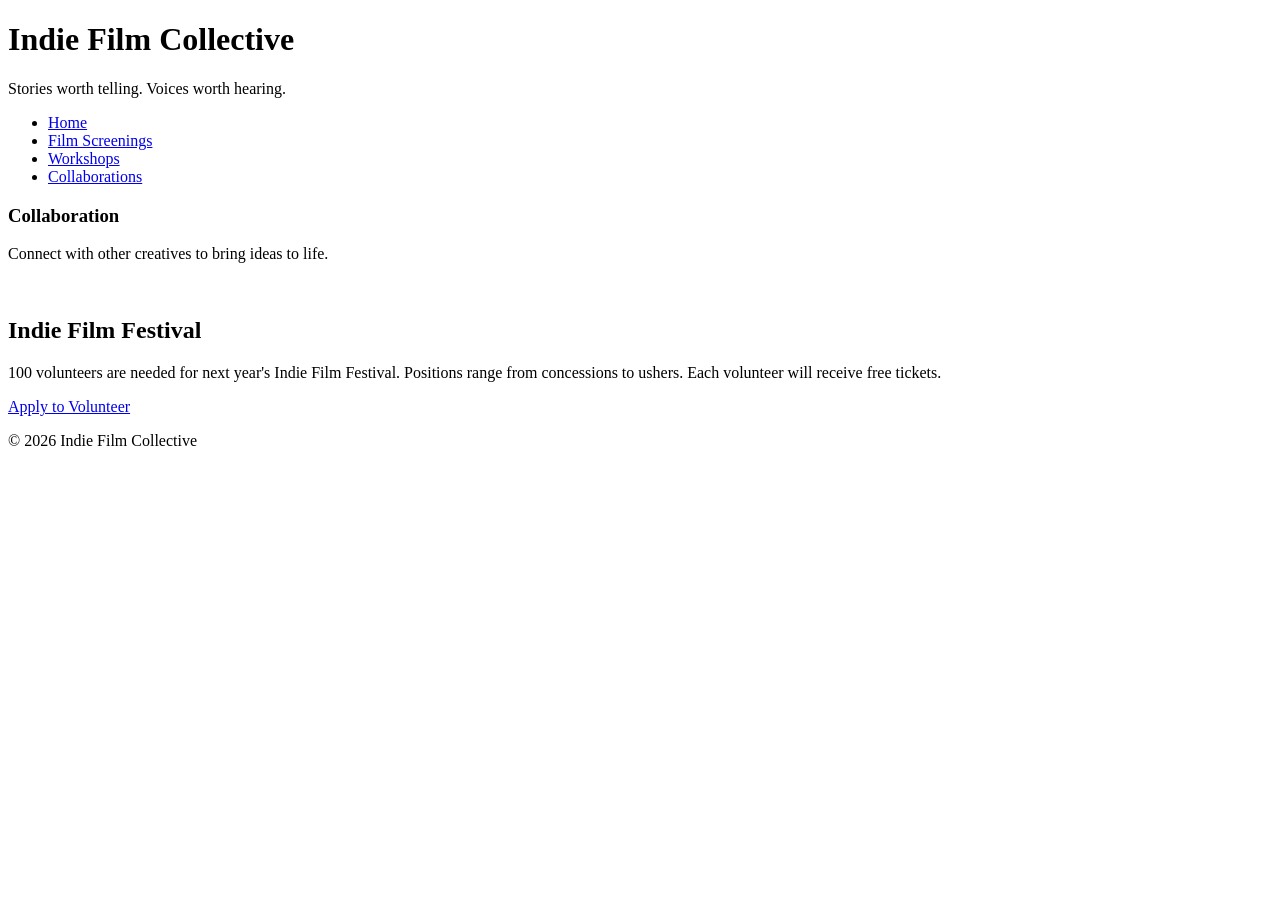
==== collaborations.html @ 686dcb12 "added multiple pages" ====
<!DOCTYPE html>
<html lang="en">
<head>
    <meta charset="UTF-8">
    <meta name="viewport" content="width=device-width, initial-scale=1.0">
    <title>Document</title>
    <link rel="stylesheet" href="styles.css">
</head>
<body>
<header>
    <h1>Indie Film Collective</h1>
    <p>Stories worth telling. Voices worth hearing.</p>
</header>
<nav>
    <ul>
        <li><a href="index.html">Home</a></li>
        <li><a href="screenings.html">Film Screenings</a></li>
        <li><a href="workshops.html">Workshops</a></li>
        <li><a href="collaborations.html">Collaborations</a></li>
    </ul>
</nav>
<main>
<section id="collaborations">
    <h3>Collaboration</h3>
    <p>Connect with other creatives to bring ideas to life.</p>
    <img src="images/collaboration.jpg" width="500" alt="">
</section>
</main>
<aside>
    <h2>Indie Film Festival</h2>
    <p>100 volunteers are needed for next year's Indie Film Festival. Positions range from concessions to ushers. Each volunteer will receive free tickets.</p>
    <a href="#">Apply to Volunteer</a>
</aside>
<footer>
    <p>&copy; 2026 Indie Film Collective</p>
</footer>
</body>
</html>
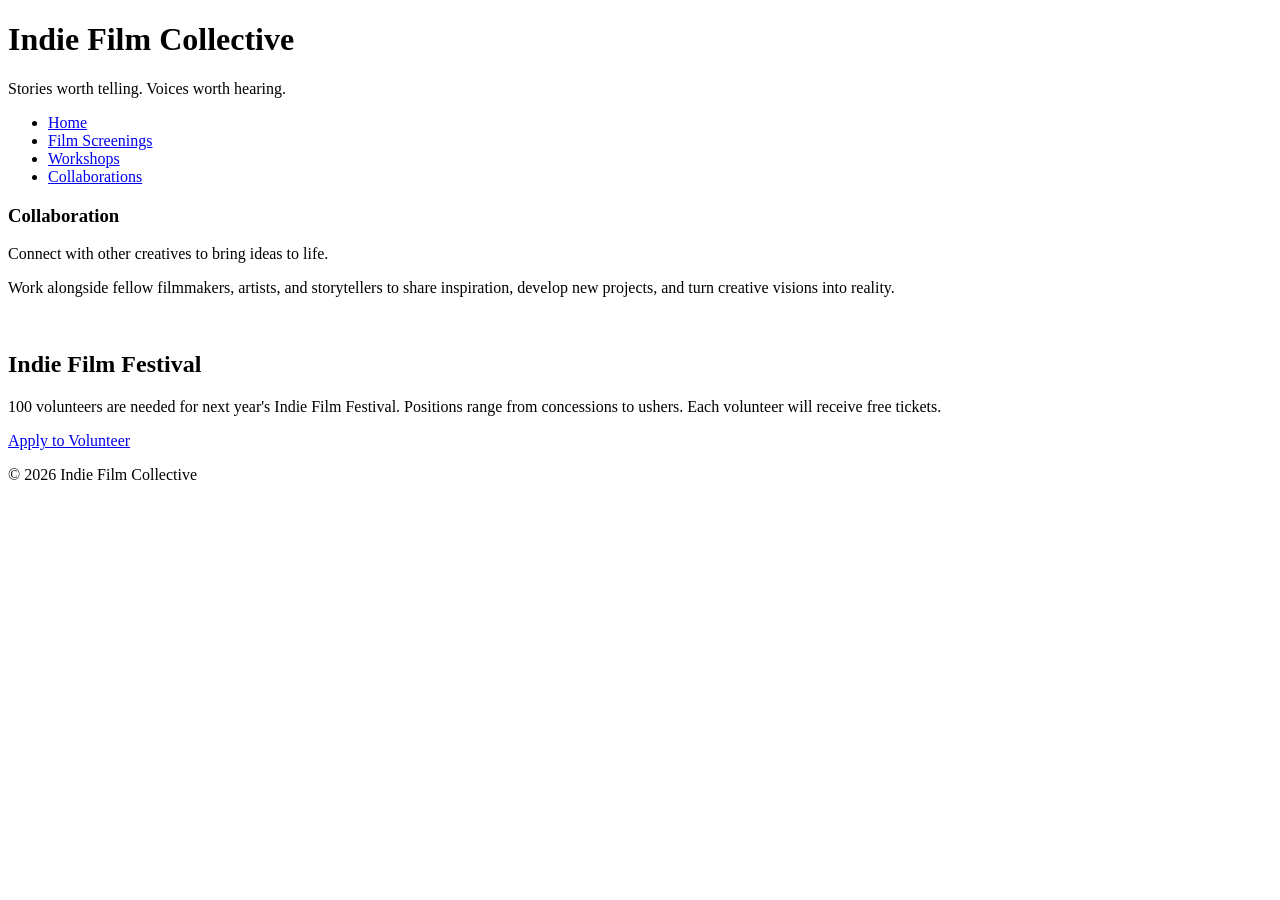
==== commit af25c956: "added additional elements" ====
--- a/collaborations.html
+++ b/collaborations.html
@@ -23,6 +23,7 @@
 <section id="collaborations">
     <h3>Collaboration</h3>
     <p>Connect with other creatives to bring ideas to life.</p>
+    <p>Work alongside fellow filmmakers, artists, and storytellers to share inspiration, develop new projects, and turn creative visions into reality.</p>
     <img src="images/collaboration.jpg" width="500" alt="">
 </section>
 </main>
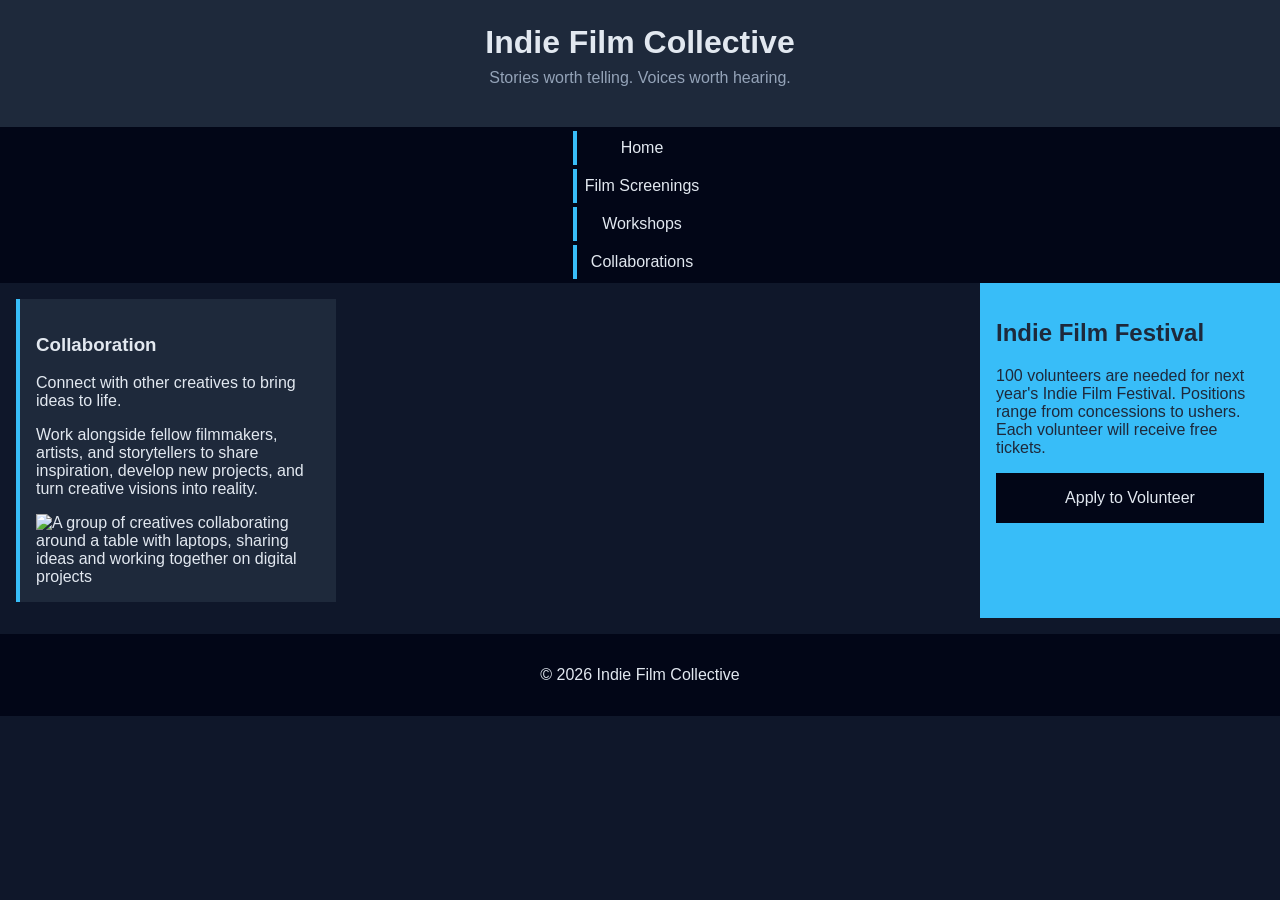
==== commit 0a84576a: "media query and alt texts added" ====
--- a/collaborations.html
+++ b/collaborations.html
@@ -20,12 +20,14 @@
     </ul>
 </nav>
 <main>
+    <div class="card-row">
 <section id="collaborations">
     <h3>Collaboration</h3>
     <p>Connect with other creatives to bring ideas to life.</p>
     <p>Work alongside fellow filmmakers, artists, and storytellers to share inspiration, develop new projects, and turn creative visions into reality.</p>
-    <img src="images/collaboration.jpg" width="500" alt="">
+    <img src="images/collaboration.jpg" width="500" alt="A group of creatives collaborating around a table with laptops, sharing ideas and working together on digital projects">
 </section>
+</div>
 </main>
 <aside>
     <h2>Indie Film Festival</h2>
--- a/styles.css
+++ b/styles.css
@@ -0,0 +1,133 @@
+/* CSS by Christina Carrasquilla, iteration by */
+
+/* ===== Color Palette ===== 
+
+    backgound: #0f172a;
+    nav-footer: #020617;
+    card: #1e293b;
+    text-main: #e2e8f0;
+    text-muted: #94a3b8;
+    accent: #38bdf8;
+}
+*/
+
+/* ===== GLOBAL (Base) Styles ===== */
+body {
+    font-family: Helvetica, Arial, sans-serif;
+    margin: 0;
+    background-color: #0f172a;
+    color: #e2e8f0;
+    min-width:500px;
+    display:grid;
+    grid-template-columns:1fr;
+}
+
+header {
+    background-color: #1e293b;
+    text-align: center;
+    padding: 1.5rem;
+}
+
+header h1 {
+    margin: 0;
+}
+
+header p {
+    margin-top: 0.5rem;
+    color: #94a3b8;
+}
+
+nav {
+    background-color: #020617;
+}
+
+nav ul {
+    list-style: none;
+    margin: 0;
+    padding: 0;
+}
+
+nav a {
+    color: #e2e8f0;
+    text-decoration: none;
+    padding: 0.5rem;
+    display: block;
+    border-left: 4px solid #38bdf8;
+    margin: .25rem;
+}
+
+nav a:hover {
+    background-color: #334155;
+}
+
+main {
+    padding: 1rem;
+}
+
+img {
+    width:100%;
+}
+
+#screenings, #workshops, #collaborations {
+    background-color: #1e293b;
+    padding: 1rem;
+    padding: 1rem;
+    border-left: 4px solid #38bdf8;
+}
+
+aside {
+    background-color: #38bdf8;
+    color: #1e293b;
+    padding: 1rem;
+    padding: 1rem;
+}
+
+a {
+    display:block;
+    background-color:#020617;
+    color:#e2e8f0;
+    padding:1rem 2rem;
+    text-decoration:none;
+    text-align:center;
+}
+a:hover {
+    color:#020617;
+    background-color:#e2e8f0;
+}
+
+footer {
+    background-color: #020617;
+    text-align: center;
+    padding: 1rem;
+    margin-top: 1rem;
+}
+
+/* ===== Media Query (Medium) ===== */
+/* write a media query for a screen with at least 800px */
+@media screen and (min-width: 800px){
+    /* change the body's grid template to 1fr 300px */
+    body {
+        grid-template-columns:1fr 300px;
+    }
+
+    /* target the header, nav, and footer and style their grid-column to 1/-1 */
+    header,nav,footer {
+        grid-column: 1/-1;
+    }
+
+    /* target the nav and display it flex, spaceed around */
+    nav {
+        display: flex;
+        justify-content: space-around;
+    }
+
+    /* target the .card-row to display flex */
+    .card-row {
+        display: flex;
+    }
+
+    /* target the sections in .card-row witha width for 30% */
+    .card-row section {
+        width: 30%;
+    }
+}
